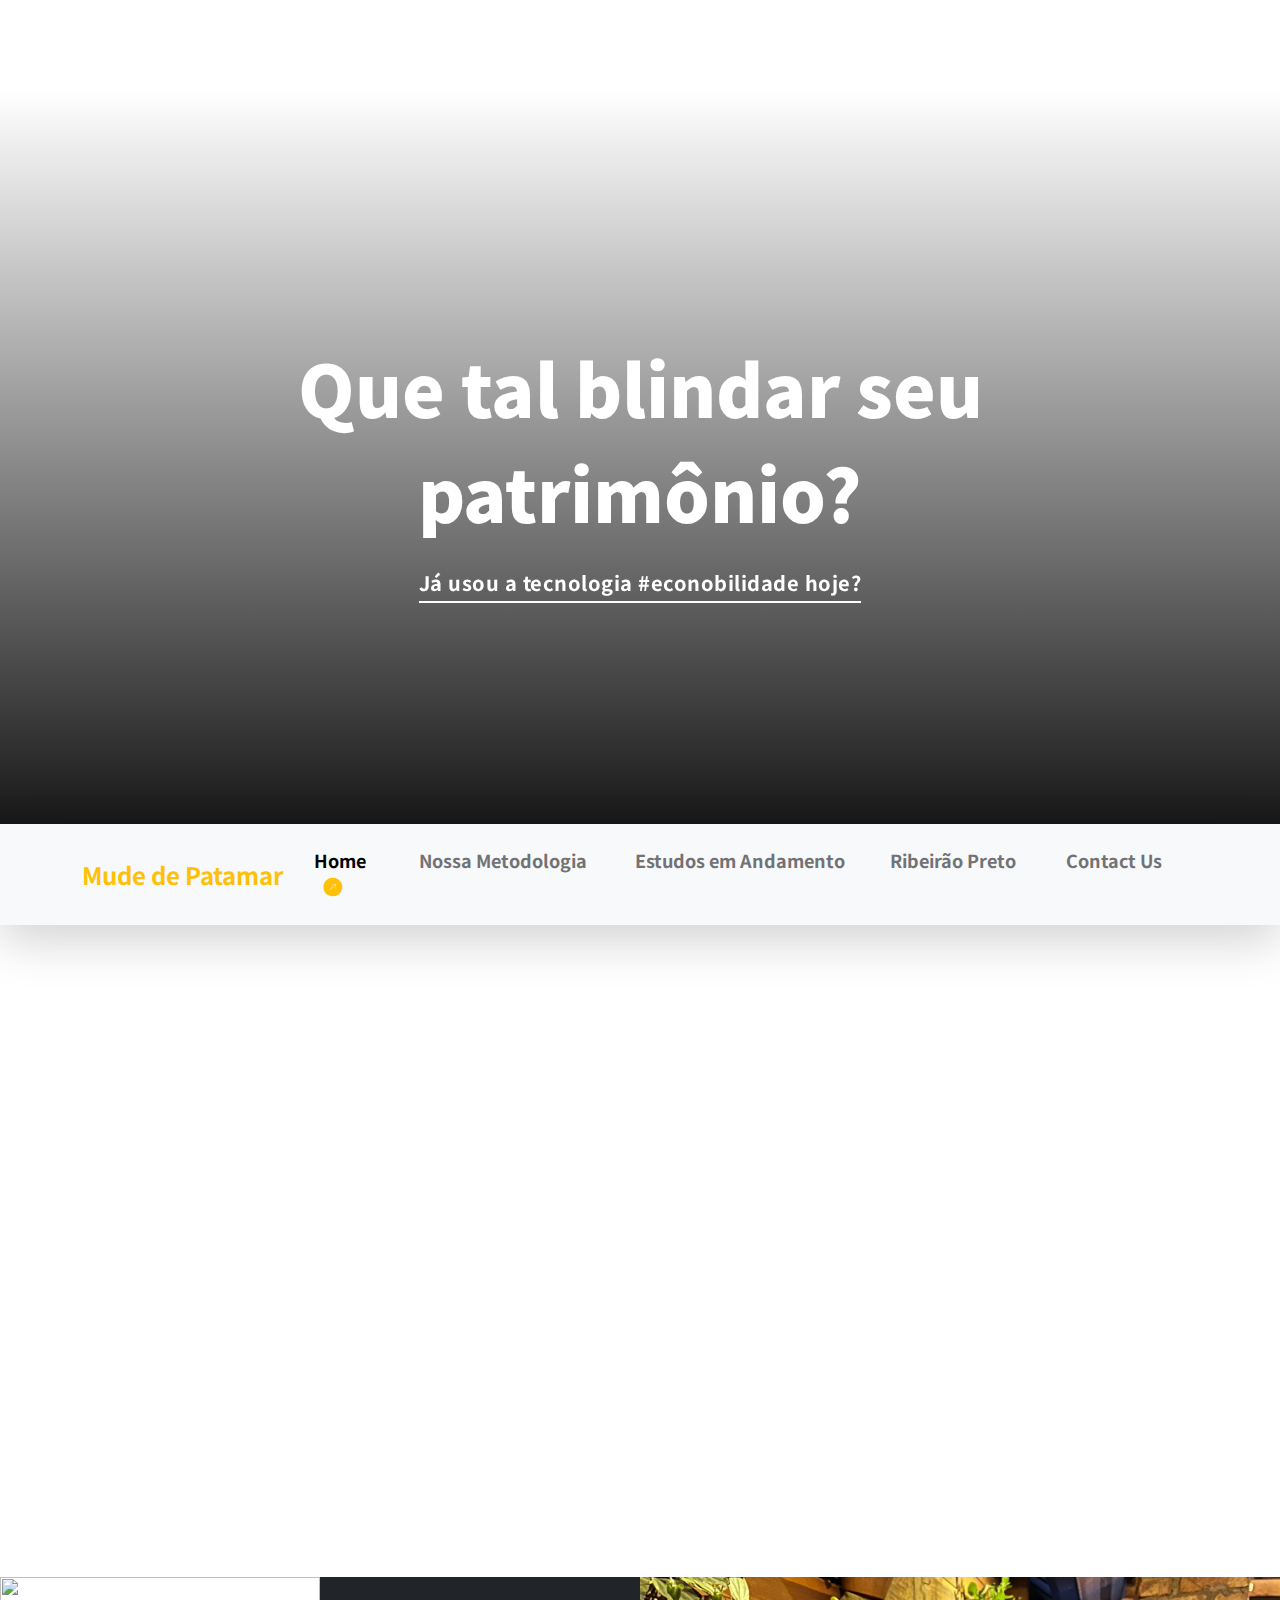
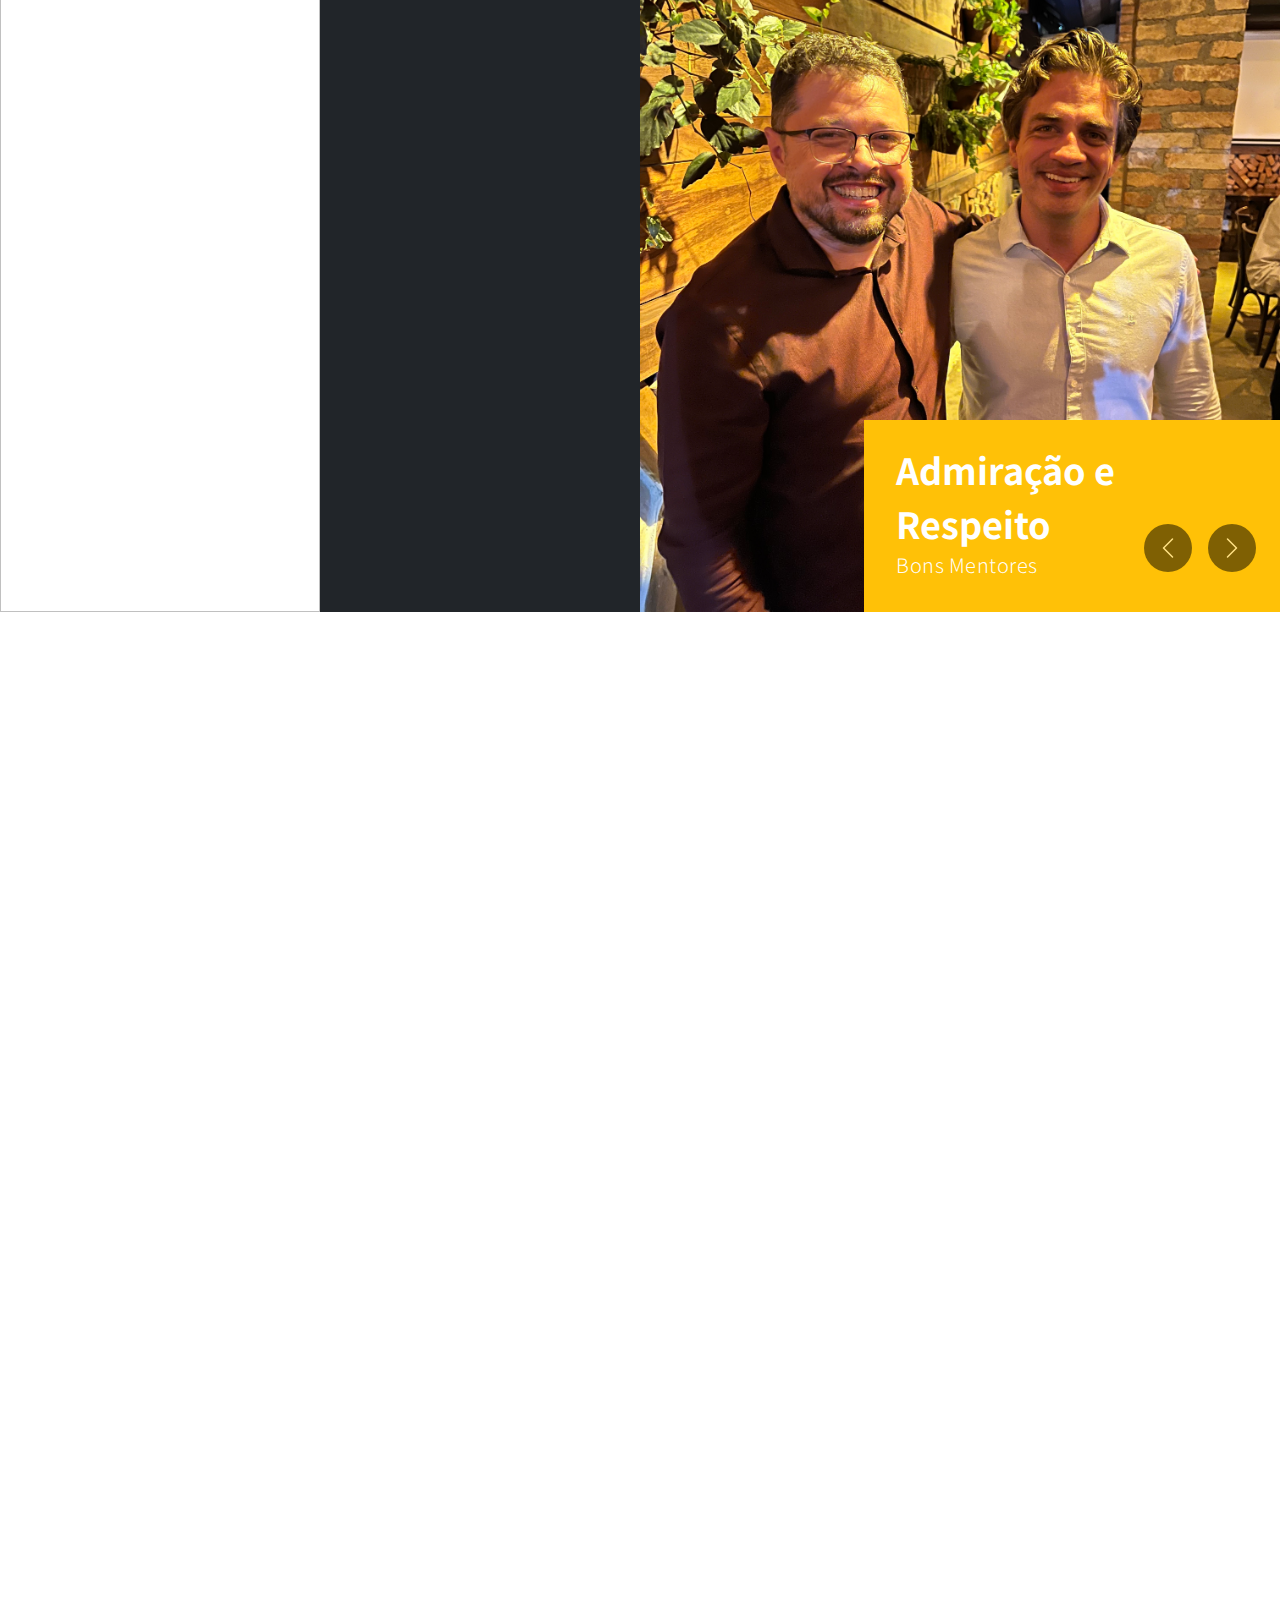
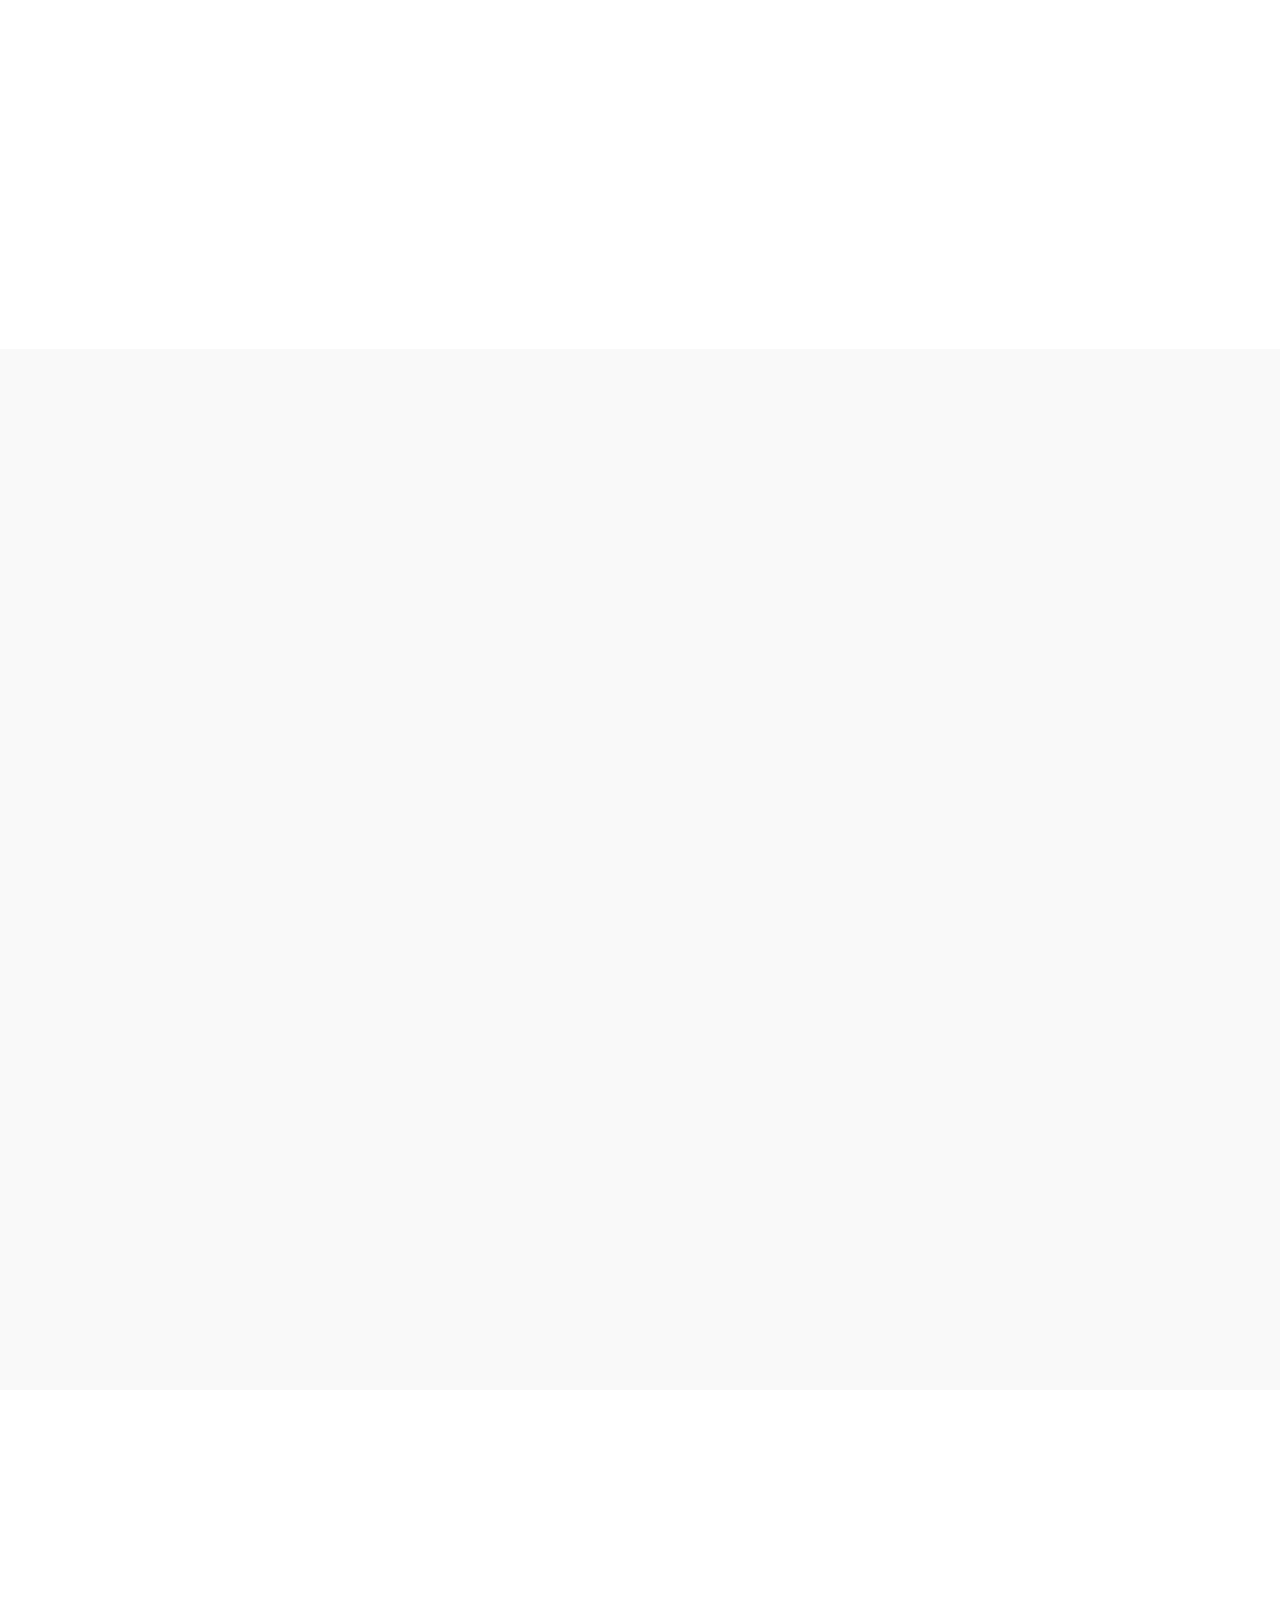
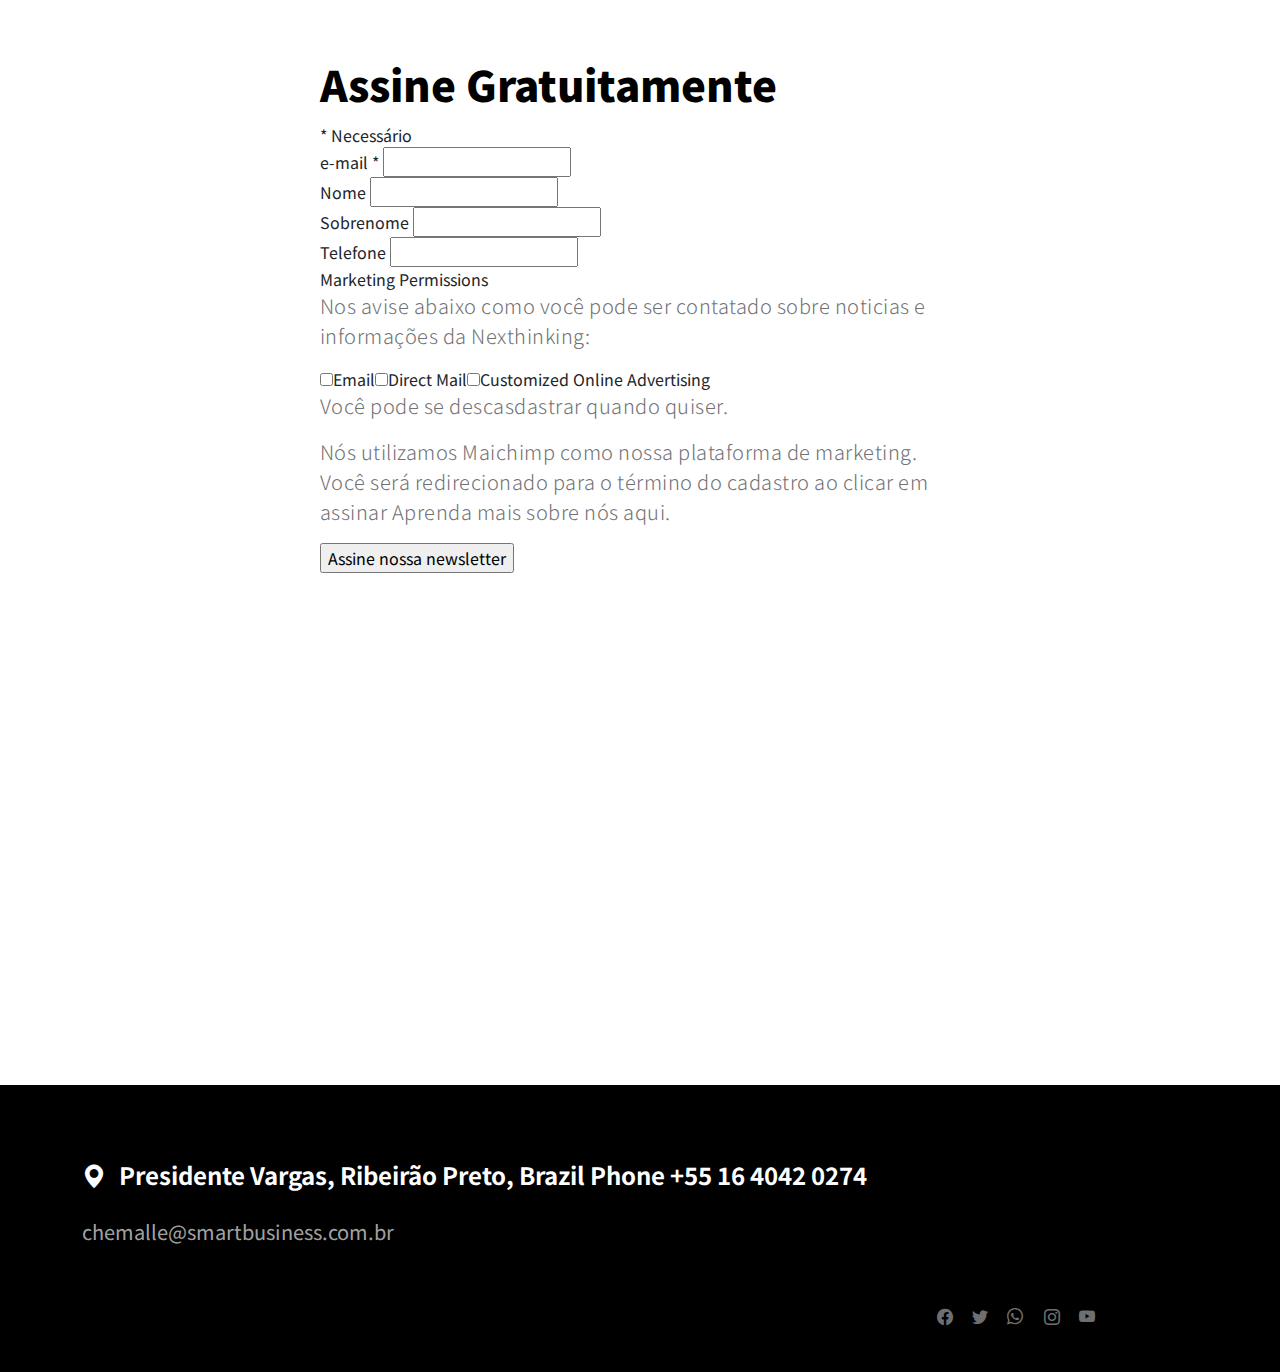
==== index.html @ edcf324d "first commit" ====
<!doctype html>
<html lang="en">
    <head>
        <meta charset="utf-8">
        <meta name="viewport" content="width=device-width, initial-scale=1">

        <meta name="description" content="">
        <meta name="author" content="">

        <title>Enriquecer Aprendenndo Competências</title>

        <!-- CSS FILES -->
        <link rel="preconnect" href="https://fonts.googleapis.com">

        <link rel="preconnect" href="https://fonts.gstatic.com" crossorigin>

        <link href="https://fonts.googleapis.com/css2?family=Noto+Sans+JP:wght@100;300;400;700;900&display=swap" rel="stylesheet">

        <link href="css/bootstrap.min.css" rel="stylesheet">
        <link href="css/bootstrap-icons.css" rel="stylesheet">

        <link rel="stylesheet" href="css/magnific-popup.css">

        <link href="css/aos.css" rel="stylesheet">

        <link href="css/templatemo-nomad-force.css" rel="stylesheet">
<!--

TemplateMo 567 Nomad Force

https://templatemo.com/tm-567-nomad-force

-->
    </head>

    <body>

        <main>

            <section class="hero" id="hero">
                <div class="heroText">
                    <h1 class="text-white mt-5 mb-lg-4" data-aos="zoom-in" data-aos-delay="800">
                        Que tal blindar seu patrimônio? 
                    </h1>

                    <p class="text-secondary-white-color" data-aos="fade-up" data-aos-delay="1000">
                        <strong class="custom-underline">Já usou a tecnologia #econobilidade hoje?</strong>
                    </p>
                </div>

                <div class="videoWrapper">
                    <video autoplay="" loop="" muted="" class="custom-video" poster="videos/mib_webpage.mp4">
                        <source src="videos/mib_webpage.mp4" type="video/mp4">

                        Your browser does not support the video tag.
                    </video>
                </div>

                <div class="overlay"></div>
            </section>

            <nav class="navbar navbar-expand-lg bg-light shadow-lg">
                <div class="container">
                    <a class="navbar-brand" href="index.html">
                        <strong> Mude de Patamar  </strong>
                    </a>

                    <button class="navbar-toggler" type="button" data-bs-toggle="collapse" data-bs-target="#navbarNav" aria-controls="navbarNav" aria-expanded="false" aria-label="Toggle navigation">
                        <span class="navbar-toggler-icon"></span>
                    </button>

                    <div class="collapse navbar-collapse" id="navbarNav">
                        <ul class="navbar-nav mx-auto">
                            <li class="nav-item active">
                                <a class="nav-link" href="#hero">Home</a>
                            </li>

                            <li class="nav-item">
                                <a class="nav-link" href="#about">Nossa Metodologia</a>
                            </li>

                            <li class="nav-item">
                                <a class="nav-link" href="#portfolio">Estudos em Andamento</a>
                            </li>

                            <li class="nav-item">
                                <a class="nav-link" href="#news">Ribeirão Preto</a>
                            </li>

                            <li class="nav-item">
                                <a class="nav-link" href="#contact">Contact Us</a>
                            </li>
                        </ul>
                    </div>
                </div>
            </nav>

            <section class="section-padding pb-0" id="about">
                <div class="container mb-5 pb-lg-5">
                    <div class="row">
                        <div class="col-12">
                            <h2 class="mb-3" data-aos="fade-up">Não invista, use o mercado financeiro</h2>
                        </div>

                        <div class="col-lg-6 col-12 mt-3 mb-lg-5">
                            <p class="me-4" data-aos="fade-up" data-aos-delay="300">Você pode acessar nossa tecnologia exclusiva de investimentos e proteção do patrimõnio <a rel="nofollow" href="https://econobilidade.com/" target="_blank">para obter ainda mais informações exclusivas</a> e insira modelos econométricos na sua contabilidade pessoal e empresarial  <a rel="nofollow" href="https://portfolio.smartbusiness.com.br" target="_parent">antes de pensar em investir </a> pois o maior de todos os seus investimentos esta na terra e não no mercado financeiro.</p>
                        </div>

                        <div class="col-lg-6 col-12 mt-lg-3 mb-lg-5">
                            <p data-aos="fade-up" data-aos-delay="500">Você, com certeza, toda semana ou talvez até todo dia, conhece aquela pessoa que diz que investir é para quem tem tempo, que dinheiro chama dinheiro e que, portanto, você não tem tempo para o mercado financeiro. Você esta certo mas isso não significa que não possa usá-lo.</p>
                        </div>

                    </div>
                </div>

                <div class="container-fluid">
                    <div class="row">
                        <div class="col-lg-3 col-12 p-0">
                            <img src="images/xp.jpeg" class="img-fluid about-image" alt="">
                        </div>

                        <div class="col-lg-3 col-12 bg-dark">
                            <div class="d-flex flex-column flex-wrap justify-content-center h-100 py-5 px-4 pt-lg-4 pb-lg-0">
                                <h3 class="text-white mb-3" data-aos="fade-up">Paixão por Conhecimento</h3>

                                <p class="text-secondary-white-color" data-aos="fade-up">Desde 1994 atuando em área financeira, investimentos e contabilidade</p>

                                <div class="mt-3 custom-links">

                                    <a href="#news" class="text-white custom-link" data-aos="zoom-in" data-aos-delay="100">Read News & Events</a>

                                    <a href="#contact" class="text-white custom-link" data-aos="zoom-in" data-aos-delay="300">Work with Us</a>
                                </div>

                            </div>
                        </div>

                        <div class="col-lg-6 col-12 p-0">
                            <section id="myCarousel" class="carousel slide carousel-fade" data-bs-ride="carousel">
                                <div class="carousel-inner">
                                    <div class="carousel-item active">
                                        <img src="images/people/raonny.jpeg" class="img-fluid team-image" alt="" max-width= 50%  height: "auto">

                                        <div class="team-thumb bg-warning">
                                            <h3 class="text-white mb-0">Admiração e Respeito</h3>

                                            <p class="text-secondary-white-color mb-0">Bons Mentores</p>
                                        </div>
                                    </div>

                                    <div class="carousel-item">
                                        <img src="images/people/edu.jpeg" class="img-fluid team-image" alt="">

                                        <div class="team-thumb bg-primary">
                                            <h3 class="text-white mb-0">Eduardo Chemalle</h3>

                                            <p class="text-secondary-white-color mb-0">Advisor & Investor</p>
                                        </div>
                                    </div>

                                    <div class="carousel-item">
                                        <img src="images/people/IMG_2523.jpg" class="img-fluid team-image" alt="">

                                        <div class="team-thumb bg-success">
                                            <h3 class="text-white mb-0">Muita história!</h3>

                                            <p class="text-secondary-white-color mb-0">Prêmio 20 melhores - Formação Assessores XP</p>
                                        </div>
                                    </div>

                                    <div class="carousel-item">
                                        <img src="images/people/NadaSomosSemFamilia.MOV" class="img-fluid team-image" alt="">

                                        <div class="team-thumb bg-info">
                                            <h3 class="text-white mb-0">Family</h3>

                                            <p class="text-secondary-white-color mb-0">Nada Somos Sem Família</p>
                                        </div>
                                    </div>

                                    <div class="carousel-item">
                                        <img src="images/people/estrategista.jpg" class="img-fluid team-image" alt="">

                                        <div class="team-thumb bg-danger">
                                            <h3 class="text-white mb-0">O estrategista</h3>

                                            <p class="text-secondary-white-color mb-0">Um bom time se faz com gente de valor</p>
                                        </div>
                                    </div>
                                </div>

                                <button class="carousel-control-prev" type="button" data-bs-target="#myCarousel" data-bs-slide="prev">
                                      <span class="carousel-control-prev-icon" aria-hidden="true"></span>

                                      <span class="visually-hidden">Previous</span>
                                </button>

                                <button class="carousel-control-next" type="button" data-bs-target="#myCarousel" data-bs-slide="next">
                                      <span class="carousel-control-next-icon" aria-hidden="true"></span>

                                      <span class="visually-hidden">Next</span>
                                </button>
                            </section>

                        </div>
                    </div>
                </div>
            </section>

            <section class="section-padding" id="portfolio">
                <div class="container">
                    <div class="row">

                        <div class="col-12">
                            <h2 class="mb-5 text-center" data-aos="fade-up">Algumas soluções</h2>
                        </div>

                        <div class="col-lg-6 col-12">
                            <div class="portfolio-thumb mb-5" data-aos="fade-up">
                                <iframe width="560" height="315" src="https://www.youtube.com/embed/mXmbFLIp1Qw" title="YouTube video player" frameborder="0" allow="accelerometer; autoplay; clipboard-write; encrypted-media; gyroscope; picture-in-picture; web-share" allowfullscreen></iframe>

<br/>

<br/>


<br/>


                                <a href="images/portfolio/call_spred.jpeg" class="image-popup">
                                    <img src="images/portfolio/call_spred.jpeg" class="img-fluid portfolio-image" alt="">
                                </a>

                                <div class="portfolio-info">
                                    <h4 class="portfolio-title mb-0">Call Spread</h4>

                                    <p class="text-danger">Trava de Alta</p>
                                </div>
                            </div>

                            <div class="portfolio-thumb" data-aos="fade-up">
                                <a href="images/portfolio/fence.jpeg" class="image-popup">
                                    <img src="images/portfolio/fence.jpeg" class="img-fluid portfolio-image" alt="">
                                </a>

                                <div class="portfolio-info">
                                    <h4 class="portfolio-title mb-0">Fence</h4>

                                    <p class="text-success">A queridinha dos BIG Players</p>
                                </div>
                            </div>
                        </div>

                        <div class="col-lg-6 col-12">
                            <div class="portfolio-thumb mt-5 mt-lg-0 mb-5" data-aos="fade-up">
                                <a href="images/portfolio/seagull.jpeg" class="image-popup">
                                    <img src="images/portfolio/seagull.jpeg" class="img-fluid portfolio-image" alt="">
                                </a>

                                <div class="portfolio-info">
                                    <h4 class="portfolio-title mb-0">Seagull</h4>

                                    <p class="text-warning">Outra estratégia muito utilizada nas mesas</p>
                                </div>
                            </div>

                            <div class="portfolio-thumb" data-aos="fade-up">
                                <a href="images/portfolio/optionsbutterfly.jpeg" class="image-popup">
                                    <img src="images/portfolio/optionsbutterfly.jpeg" class="img-fluid portfolio-image" alt="">
                                </a>

                                <div class="portfolio-info">
                                    <h4 class="portfolio-title mb-0">A mais famosa</h4>

                                    <p class="text-info">Poucos ganham dinheiro com ela</p>
                                </div>
                            </div>
                        </div>

                    </div>
                </div>
            </section>

            <section class="news section-padding" id="news">
                <div class="container">
                    <div class="row">

                        <div class="col-12">
                            <h2 class="mb-5 text-center" data-aos="fade-up">Ribeirão Preto</h2>
                        </div>

                        <div class="col-lg-6 col-12 mb-5 mb-lg-0">
                            <div class="news-thumb" data-aos="fade-up">
                                <a href="https://enriqueceraprendendocompetencias.smartbusiness.com.br/" class="news-image-hover news-image-hover-warning">
                                    <img src="images/news/ribeirao.jpeg" class="img-fluid large-news-image news-image" alt="">
                                </a>

                                <div class="news-category bg-warning text-white">Crie sua própria linha de crédito</div>

                                <div class="news-text-info">
                                    <h5 class="news-title">
                                        <a href="https://www.smartbusiness.com.br/post/investindo-com-derivativos-do-jeito-certo" class="news-title-link">Use os derivativos do jeito certo!</a>
                                    </h5>

                                    <span class="text-muted">06 horas atrás</span>
                                </div>
                            </div>
                        </div>

                        <div class="col-lg-6 col-12">
                            <div class="news-thumb news-two-column d-flex flex-column flex-lg-row" data-aos="fade-up">
                                <div class="news-top w-100">

                                    <a href="https://enriqueceraprendendocompetencias.smartbusiness.com.br/" class="news-image-hover news-image-hover-primary">
                                        <img src="images/news/elizabeth.jpg" class="img-fluid news-image" alt="">
                                    </a>

                                    <div class="news-category bg-primary text-white">O que plantar agora?</div>
                                </div>

                                <div class="news-bottom w-100">
                                    <div class="news-text-info">
                                        <h5 class="news-title">
                                            <a href="https://chemalle-agro-streamlit-app-7uu487.streamlit.app" class="news-title-link">Nossa tecnologia diz como se proteger da variação de preços!</a>
                                        </h5>

                                        <div class="d-flex flex-wrap">
                                            <span class="text-muted me-2">
                                                <i class="bi-geo-alt-fill me-1 mb-2 mb-lg-0"></i>
                                                Ribeirão Preto, Avenida Presidente Vargas
                                            </span>

                                            <span class="text-muted">04 de Maio de 2023</span>
                                        </div>
                                    </div>
                                </div>
                            </div>

                            <div class="news-thumb news-two-column d-flex flex-column flex-lg-row" data-aos="fade-up">
                                <div class="news-top w-100" data-aos="fade-up">

                                    <a href="https://enriqueceraprendendocompetencias.smartbusiness.com.br/" class="news-image-hover news-image-hover-success">
                                        <img src="images/news/steven.jpg" class="img-fluid news-image" alt="">
                                    </a>

                                    <div class="news-category bg-success text-white">Proteja seu dinheiro</div>
                                </div>

                                <div class="news-bottom w-100">
                                    <div class="news-text-info">
                                        <h5 class="news-title">
                                            <a href="https://www.smartbusiness.com.br/post/a-crise-energética-global-pode-estar-prestes-a-piorar-seu-jeito-de-investir-já-mudou" class="news-title-link">Seu jeito de Investir muda de acordo com o cenário?</a>
                                        </h5>

                                        <span class="text-muted">6 days ago</span>
                                    </div>
                                </div>
                            </div>
                        </div>

                        <div class="col-lg-6 col-12 mb-5 mb-lg-0" data-aos="fade-up">
                            <div class="news-top w-100" data-aos="fade-up">

                                <a href="https://enriqueceraprendendocompetencias.smartbusiness.com.br/" class="news-image-hover news-image-hover-success">
                                    <img src="images/news/forecast.jpeg" class="img-fluid news-image" alt="">
                                </a>

                                <div class="news-category bg-success text-white">Previsão de Preços</div>
                            </div>

                            <div class="news-bottom w-100">
                                <div class="news-text-info">
                                    <h5 class="news-title">
                                        <a href="https://chemalle-commodities-app-3q0oa1.streamlit.app" class="news-title-link">Produza melhor com maior previsibilidade</a>
                                    </h5>

                                    <span class="text-muted">6 days ago</span>
                                </div>
                            </div>
                        </div>
                    </div>

                    </div>
                </div>
            </section>

            <section class=" contact section-padding" id="contact">
                <div class="container">
                    <div class="row">

                        <div class="col-lg-7 col-12 mx-auto">

                            <h2 class="mb-4 text-center" data-aos="fade-up">Assine nossa nenwsletter e fique por dentro de tudo!</h2>

                            <div id="mc_embed_signup">
    <form action="https://econobilidade.us15.list-manage.com/subscribe/post?u=a7d77520b4f3df88b8eca35b5&amp;id=04f5af3946&amp;v_id=VERSION_ID&amp;f_id=009293e0f0" method="post" id="mc-embedded-subscribe-form" name="mc-embedded-subscribe-form" class="validate" target="_blank" novalidate>
        <div id="mc_embed_signup_scroll">
        <h2>Assine Gratuitamente</h2>
        <div class="indicates-required"><span class="asterisk">*</span> Necessário</div>
<div class="mc-field-group">
	<label for="mce-EMAIL">e-mail  <span class="asterisk">*</span>
</label>
	<input type="email" value="" name="EMAIL" class="required email" id="mce-EMAIL" required>
	<span id="mce-EMAIL-HELPERTEXT" class="helper_text"></span>
</div>
<div class="mc-field-group">
	<label for="mce-FNAME">Nome </label>
	<input type="text" value="" name="FNAME" class="" id="mce-FNAME">
	<span id="mce-FNAME-HELPERTEXT" class="helper_text"></span>
</div>
<div class="mc-field-group">
	<label for="mce-LNAME">Sobrenome </label>
	<input type="text" value="" name="LNAME" class="" id="mce-LNAME">
	<span id="mce-LNAME-HELPERTEXT" class="helper_text"></span>
</div>
<div class="mc-field-group size1of2">
	<label for="mce-PHONE">Telefone </label>
	<input type="text" name="PHONE" class="" value="" id="mce-PHONE">
	<span id="mce-PHONE-HELPERTEXT" class="helper_text"></span>

</div>
<div id="mergeRow-gdpr" class="mergeRow gdpr-mergeRow content__gdprBlock mc-field-group">
    <div class="content__gdpr">
        <label>Marketing Permissions</label>
        <p>Nos avise abaixo como você pode ser contatado sobre noticias e informações da Nexthinking:</p>
        <fieldset class="mc_fieldset gdprRequired mc-field-group" name="interestgroup_field">
		<label class="checkbox subfield" for="gdpr_9601"><input type="checkbox" id="gdpr_9601" name="gdpr[9601]" value="Y" class="av-checkbox "><span>Email</span> </label><label class="checkbox subfield" for="gdpr_9605"><input type="checkbox" id="gdpr_9605" name="gdpr[9605]" value="Y" class="av-checkbox "><span>Direct Mail</span> </label><label class="checkbox subfield" for="gdpr_9609"><input type="checkbox" id="gdpr_9609" name="gdpr[9609]" value="Y" class="av-checkbox "><span>Customized Online Advertising</span> </label>
        </fieldset>
        <p>Você pode se descasdastrar quando quiser.</p>
    </div>
    <div class="content__gdprLegal">
        <p>Nós utilizamos Maichimp como nossa plataforma de marketing. Você será redirecionado para o término do cadastro ao clicar em assinar <a href="https://mailchimp.com/legal/terms" target="_blank">Aprenda mais sobre nós aqui.</a></p>
    </div>
</div>
	<div id="mce-responses" class="clear">
		<div class="response" id="mce-error-response" style="display:none"></div>
		<div class="response" id="mce-success-response" style="display:none"></div>
	</div>    <!-- real people should not fill this in and expect good things - do not remove this or risk form bot signups-->
    <div style="position: absolute; left: -5000px;" aria-hidden="true"><input type="text" name="b_a7d77520b4f3df88b8eca35b5_04f5af3946" tabindex="-1" value=""></div>
    <div class="clear"><input type="submit" value="Assine nossa newsletter" name="Assine Nossa Newsletter" id="mc-embedded-subscribe" class="button"></div>
    </div>
</form>
</div>
<script type='text/javascript' src='//s3.amazonaws.com/downloads.mailchimp.com/js/mc-validate.js'></script><script type='text/javascript'>(function($) {window.fnames = new Array(); window.ftypes = new Array();fnames[0]='EMAIL';ftypes[0]='email';fnames[1]='FNAME';ftypes[1]='text';fnames[2]='LNAME';ftypes[2]='text';fnames[3]='ADDRESS';ftypes[3]='address';fnames[4]='PHONE';ftypes[4]='phone';}(jQuery));var $mcj = jQuery.noConflict(true);</script>
<!--End mc_embed_signup-->

                    </div>
                </div>
            </section>

            <section class="google-map">
                <iframe src="https://www.google.com/maps/embed?pb=!1m18!1m12!1m3!1d3719.6605316039627!2d-47.81351932437097!3d-21.205640280488346!2m3!1f0!2f0!3f0!3m2!1i1024!2i768!4f13.1!3m3!1m2!1s0x94b9bed26ceab7e5%3A0x3bd9508dd45291be!2sAv.%20Pres.%20Vargas%2C%20Ribeir%C3%A3o%20Preto%20-%20SP!5e0!3m2!1spt-BR!2sbr!4v1683144297838!5m2!1spt-BR!2sbr" class="map-iframe" width="100%" height="400" style="border:0;" allowfullscreen="" loading="lazy"></iframe>

            </section>

        </main>

        <footer class="site-footer">
            <div class="container">
                <div class="row">

                    <div class="col-12">
                        <h5 class="text-white">
                            <i class="bi-geo-alt-fill me-2"></i>
                            Presidente Vargas, Ribeirão Preto, Brazil
                            Phone +55 16 4042 0274
                        </h5>

                        <a href="mailto:chemalle@smartbusiness.com.br" class="custom-link mt-3 mb-5">
                            chemalle@smartbusiness.com.br
                        </a>
                    </div>

        

                    <div class="col-lg-3 col-5 ms-auto">
                        <ul class="social-icon">
                            <li><a href="#" class="social-icon-link bi-facebook"></a></li>

                            <li><a href="#" class="social-icon-link bi-twitter"></a></li>

                            <li><a href="#" class="social-icon-link bi-whatsapp"></a></li>

                            <li><a href="#" class="social-icon-link bi-instagram"></a></li>

                            <li><a href="#" class="social-icon-link bi-youtube"></a></li>
                        </ul>
                    </div>

                </div>
            </section>
        </footer>

        <!-- JAVASCRIPT FILES -->
        <script src="js/jquery.min.js"></script>
        <script src="js/bootstrap.bundle.min.js"></script>
        <script src="js/jquery.sticky.js"></script>
        <script src="js/aos.js"></script>
        <script src="js/jquery.magnific-popup.min.js"></script>
        <script src="js/magnific-popup-options.js"></script>
        <script src="js/scrollspy.min.js"></script>
        <script src="js/custom.js"></script>

    </body>
</html>
---- css/templatemo-nomad-force.css ----
/*

TemplateMo 567 Nomad Force

https://templatemo.com/tm-567-nomad-force

*/

/*---------------------------------------
  CUSTOM PROPERTIES ( VARIABLES )
-----------------------------------------*/
:root {
  --white-color:                  #FFFFFF;
  --primary-color:                #ffc107;
  --section-bg-color:             #f9f9f9;
  --dark-color:                   #000000;
  --grey-color:                   #fcfeff;
  --text-secondary-white-color:   rgba(255, 255, 255, 0.98);
  --title-color:                  #565758;
  --p-color:                      #717275;

  --body-font-family:           'Noto Sans JP', sans-serif;

  --h1-font-size:               72px;
  --h2-font-size:               42px;
  --h3-font-size:               36px;
  --h4-font-size:               32px;
  --h5-font-size:               24px;
  --h6-font-size:               22px;
  --p-font-size:                20px;
  --copyright-text-font-size:   14px;
  --custom-link-font-size:      12px;

  --font-weight-light:          300;
  --font-weight-normal:         400;
  --font-weight-bold:           700;
  --font-weight-black:          900;
}

body,
html {
  height: 100%;
}

body {
    background: var(--white-color);
    font-family: var(--body-font-family);
    position: relative;
}

/*---------------------------------------
  TYPOGRAPHY
-----------------------------------------*/

h2,
h3,
h4,
h5,
h6 {
  color: var(--dark-color);
  line-height: inherit;
}

h1,
h2,
h3,
h4,
h5,
h6 {
  font-weight: var(--font-weight-bold);
}

h1,
h2 {
  font-weight: var(--font-weight-black);
}

h1 {
  font-size: var(--h1-font-size);
  line-height: normal;
}

h2 {
  font-size: var(--h2-font-size);
}

h3 {
  font-size: var(--h3-font-size);
}

h4 {
  font-size: var(--h4-font-size);
}

h5 {
  font-size: var(--h5-font-size);
}

h6 {
  font-size: var(--h6-font-size);
}

p {
  color: var(--p-color);
  font-size: var(--p-font-size);
  font-weight: var(--font-weight-light);
  letter-spacing: 0.5px;
}

.text-secondary-white-color {
  color: var(--text-secondary-white-color);
}

a,
button {
  touch-action: manipulation;
  transition: all 0.3s;
}

a {
  color: var(--p-color);
  text-decoration: none;
}

a:hover {
  color: var(--primary-color);
}

::selection {
  background: var(--dark-color);
  color: var(--white-color);
}

.custom-underline {
  border-bottom: 2px solid var(--white-color);
  color: var(--white-color);
  padding-bottom: 4px;
}

.videoWrapper {
  position: relative;
  padding-bottom: 56.25%; /* 16:9 */
  height: 0;
  z-index: -100;
}

.custom-video {
  position: absolute;
  top: 0;
  left: 0;
  width: 100%;
  height: 100%;
}

.overlay {
  background: linear-gradient(to top, #000, transparent 90%);
  position: absolute;
  top: 0;
  right: 0;
  bottom: 0;
  left: 0;
}

/*---------------------------------------
  CUSTOM LINK
-----------------------------------------*/
.custom-links {
  max-width: 230px;
}

.custom-link {
  position: relative;
  overflow: hidden;
  z-index: 1;
  display: inline-block;
  transition: all .3s cubic-bezier(.645,.045,.355,1);
}

.custom-link::after {
  content: "";
  width: 0;
  height: 2px;
  bottom: 0;
  position: absolute;
  left: auto;
  right: 0;
  z-index: -1;
  transition: width .6s cubic-bezier(.25,.8,.25,1) 0s;
  background: currentColor;
}

.custom-link:hover::after {
  width: 100%;
  left: 0;
  right: auto;
}

.custom-link:hover,
.custom-link:hover::after {
  color: var(--white-color);
}

b,
strong {
  font-weight: var(--font-weight-bold);
}

/*---------------------------------------
  NAVIGATION
-----------------------------------------*/

.navbar {
  z-index: 9;
  right: 0;
  left: 0;
  padding-top: 15px;
  padding-bottom: 15px;
}

.navbar-brand {
  color: var(--primary-color);
  font-size: 24px;
  font-weight: var(--font-weight-bold);
}

.navbar-expand-lg .navbar-nav .nav-link {
  padding-right: 15px;
  padding-left: 15px;
}

.navbar-nav .nav-link::after {
  content: "\f140";
  font-family: bootstrap-icons;
  display: inline-block;
  margin-left: 10px;
  color: var(--primary-color);
  opacity: 0;
  -webkit-transition: opacity 0.3s, -webkit-transform 0.3s;
  -moz-transition: opacity 0.3s, -moz-transform 0.3s;
  transition: opacity 0.3s, transform 0.3s;
  -webkit-transform: translateY(10px);
  -moz-transform: translateY(10px);
  transform: translateY(10px);
}

.navbar-nav .nav-link:hover::after {
  opacity: 1;
  -webkit-transform: translateY(0px);
  -moz-transform: translateY(0px);
  transform: translateY(0px);
}

.navbar-nav .nav-link {
  color: var(--p-color);
  font-size: 18px;
  font-weight: var(--font-weight-bold);
  position: relative;
}

.navbar-nav .nav-link:hover::after,
.navbar-nav .nav-item.active .nav-link::after {
  color: var(--primary-color);
  opacity: 1;
  -webkit-transform: translateY(0px);
  -moz-transform: translateY(0px);
  transform: translateY(0px);
}

.navbar-nav .nav-item.active .nav-link,
.nav-link:focus,
.nav-link:hover {
  color: var(--dark-color);
}

.nav-link:focus {
  color: var(--p-color);
}

.navbar-toggler {
  border: 0;
  padding: 0;
  cursor: pointer;
  margin: 0;
  width: 30px;
  height: 35px;
  outline: none;
}

.navbar-toggler:focus {
  outline: none;
  box-shadow: none;
}

.navbar-toggler[aria-expanded="true"] .navbar-toggler-icon {
  background: transparent;
}

.navbar-toggler[aria-expanded="true"] .navbar-toggler-icon:before,
.navbar-toggler[aria-expanded="true"] .navbar-toggler-icon:after {
  transition: top 300ms 50ms ease, -webkit-transform 300ms 350ms ease;
  transition: top 300ms 50ms ease, transform 300ms 350ms ease;
  transition: top 300ms 50ms ease, transform 300ms 350ms ease, -webkit-transform 300ms 350ms ease;
  top: 0;
}

.navbar-toggler[aria-expanded="true"] .navbar-toggler-icon:before {
  transform: rotate(45deg);
}

.navbar-toggler[aria-expanded="true"] .navbar-toggler-icon:after {
  transform: rotate(-45deg);
}

.navbar-toggler .navbar-toggler-icon {
  background: var(--dark-color);
  transition: background 10ms 300ms ease;
  display: block;
  width: 30px;
  height: 2px;
  position: relative;
}

.navbar-toggler .navbar-toggler-icon:before,
.navbar-toggler .navbar-toggler-icon:after {
  transition: top 300ms 350ms ease, -webkit-transform 300ms 50ms ease;
  transition: top 300ms 350ms ease, transform 300ms 50ms ease;
  transition: top 300ms 350ms ease, transform 300ms 50ms ease, -webkit-transform 300ms 50ms ease;
  position: absolute;
  right: 0;
  left: 0;
  background: var(--dark-color);
  width: 30px;
  height: 2px;
  content: '';
}

.navbar-toggler .navbar-toggler-icon:before {
  top: -8px;
}

.navbar-toggler .navbar-toggler-icon:after {
  top: 8px;
}

/*---------------------------------------
  HERO
-----------------------------------------*/
.hero {
  position: relative;
  overflow: hidden;
}

@media screen and (min-width: 992px) {
  .hero {
    height: 100vh;
  }

  .custom-video,
  .news-detail-image {
    object-fit: cover;
    width: 100vw;
    height: 100vh;
  }

  .sticky-wrapper {
    position: relative;
    bottom: 76px;
  }
}

.heroText {
  position: absolute;
  z-index: 9;
  top: 50%;
  left: 50%;
  transform: translate(-50%, -50%);
  width: 85%;
  text-align: center;
}

/*---------------------------------------
  ABOUT & TEAM MEMBERS
-----------------------------------------*/
.about-image,
.team-image {
  width: 100%;
  height: 100%;
  max-height: 635px;
  min-height: 475px;
  object-fit: cover;
}

.team-thumb {
  background: var(--white-color);
  position: absolute;
  bottom: 0;
  right: 0;
  width: 65%;
  padding: 22px 32px 32px 32px;
}

.carousel-control-next,
.carousel-control-prev {
  top: auto;
  bottom: 2.5rem;
}

.carousel-control-prev {
  right: 4rem;
  left: auto;
}

.carousel-control-next-icon,
.carousel-control-prev-icon {
  background-color: var(--dark-color);
  background-size: 50% 50%;
  border-radius: 100px;
  width: 3rem;
  height: 3rem;
}

/*---------------------------------------
  PORTFOLIO
-----------------------------------------*/
.portfolio-thumb {
  position: relative;
  overflow: hidden;
}

.portfolio-info {
  margin: 20px;
}

/*---------------------------------------
  NEWS & EVENTS
-----------------------------------------*/

.news,
.related-news {
  background: var(--section-bg-color);
}

.news-thumb {
  position: relative;
}

.news-category {
  background: var(--white-color);
  position: absolute;
  z-index: 9;
  top: 0;
  left: 0;
  padding: 4px 12px;
  display: inline-block;
}

.news-text-info {
  margin: 0 20px;
}

.news-title {
  margin-top: 15px;
  margin-bottom: 15px;
}

.news-title-link {
  color: var(--title-color);
  display: inline-block;
}

.news-title-link:hover {
  color: var(--dark-color);
}

.portfolio-image,
.news-image {
  display: block;
  transition: transform 0.6s ease-out;
}

.news-image-hover {
  display: inline-block;
  position: relative;
  overflow: hidden;
  z-index: 1;
  transition: all .3s cubic-bezier(.645,.045,.355,1);
  padding-bottom: 4px;
  height: 100%;
}

.news-image-hover::after {
  content: "";
  width: 0;
  height: 4px;
  bottom: 0;
  position: absolute;
  left: auto;
  right: 0;
  z-index: -1;
  transition: width .6s cubic-bezier(.25,.8,.25,1) 0s;
  background: #198754;
}

.news-image-hover-warning::after {
  background: #ffc107;
}

.news-image-hover-primary::after {
  background: #0d6efd;
}

.news-image-hover-success::after {
  background: #198754;
}

.news-image-hover:hover::after {
  width: 100%;
  left: 0;
  right: auto;
  z-index: 9;
}

.image-popup:hover .portfolio-image,
.news-image-hover:hover .news-image {
  transform: scale(1.02);
}

.news-two-column {
  min-height: 199px;
  margin-bottom: 16px;
}

.news-two-column .news-image {
  width: 100%;
  height: 100%;
  object-fit: cover;
}

.social-share-link,
.social-share-link + span {
  color: rgba(255, 255, 255, 0.65);
}

/*---------------------------------------
  SECTION
-----------------------------------------*/
.section-padding {
  padding-top: 7rem;
  padding-bottom: 7rem;
}

/*---------------------------------------
  CONTACT
-----------------------------------------*/
.contact-info {
  padding: 40px;
}

.contact-form .form-control {
  border-radius: 0;
  font-weight: var(--font-weight-normal);
  padding-top: 12px;
  padding-bottom: 12px;
}

.contact-form button[type='submit'] {
  background: var(--dark-color);
  border: none;
  border-radius: 100px;
  color: var(--white-color);
  font-weight: var(--font-weight-bold);
  text-transform: uppercase;
  padding: 16px;
  transition: all 0.6s ease-out;
}

.contact-form button[type='submit']:hover {
  background: var(--primary-color);
}

.form-label {
  color: var(--p-color);
  font-weight: var(--font-weight-bold);
}

.map-iframe {
  display: block;
  filter: grayscale(100);
}

/*---------------------------------------
  SITE FOOTER
-----------------------------------------*/
.site-footer {
  background: var(--dark-color);
  padding-top: 4.5rem;
  padding-bottom: 2.5rem;
}

.site-footer .custom-link {
  color: rgba(255, 255, 255, 0.65);
  font-size: var(--p-font-size);
}

.site-footer .custom-link:hover,
.site-footer .social-icon-link:hover {
  color: var(--white-color);
}

.copyright-text {
  color: rgba(255, 255, 255, 0.45);
  font-size: var(--copyright-text-font-size);
}

/*---------------------------------------
  SOCIAL ICON
-----------------------------------------*/
.social-icon {
  margin: 0;
  padding: 0;
}

.social-icon li {
  list-style: none;
  display: inline-block;
  vertical-align: top;
}

.social-icon-link {
  color: rgba(255, 255, 255, 0.45);
  font-size: 1rem;
  display: inline-block;
  vertical-align: top;
  margin-top: 4px;
  margin-bottom: 4px;
  margin-right: 15px;
}

.social-icon-link:hover {
  color: var(--primary-color);
}

/*---------------------------------------
  RESPONSIVE STYLES
-----------------------------------------*/
@media screen and (min-width: 1600px) {
  .news-two-column {
    min-height: 232.5px;
  }
}

@media screen and (max-width: 991px) {
  h1 {
    font-size: 48px;
  }

  h2 {
    font-size: 36px;
  }

  h3 {
    font-size: 32px;
  }

  h4 {
    font-size: 28px;
  }

  h5 {
    font-size: 20px;
  }

  h6 {
    font-size: 18px;
  }

  .navbar {
    padding-top: 10px;
    padding-bottom: 10px;
  }

  .section-padding {
    padding-top: 6rem;
    padding-bottom: 6rem;
  }

  .team-thumb {
    left: 0;
    width: auto;
  }

  .news-two-column {
    height: auto !important;
    min-height: inherit;
  }

  .news .col-12 .news-two-column:first-child {
    margin-bottom: 38px;
  }
}

@media screen and (max-width: 767px) {
  .news-detail-title {
    font-size: 36px;
  }
}

@media screen and (max-width: 360px) {
  h1 {
    font-size: 32px;
  }

  .heroText p {
    font-size: 14px;
  }
}

@media screen and (max-width: 359px) {
  .news-detail-title {
    font-size: 22px;
  }
}
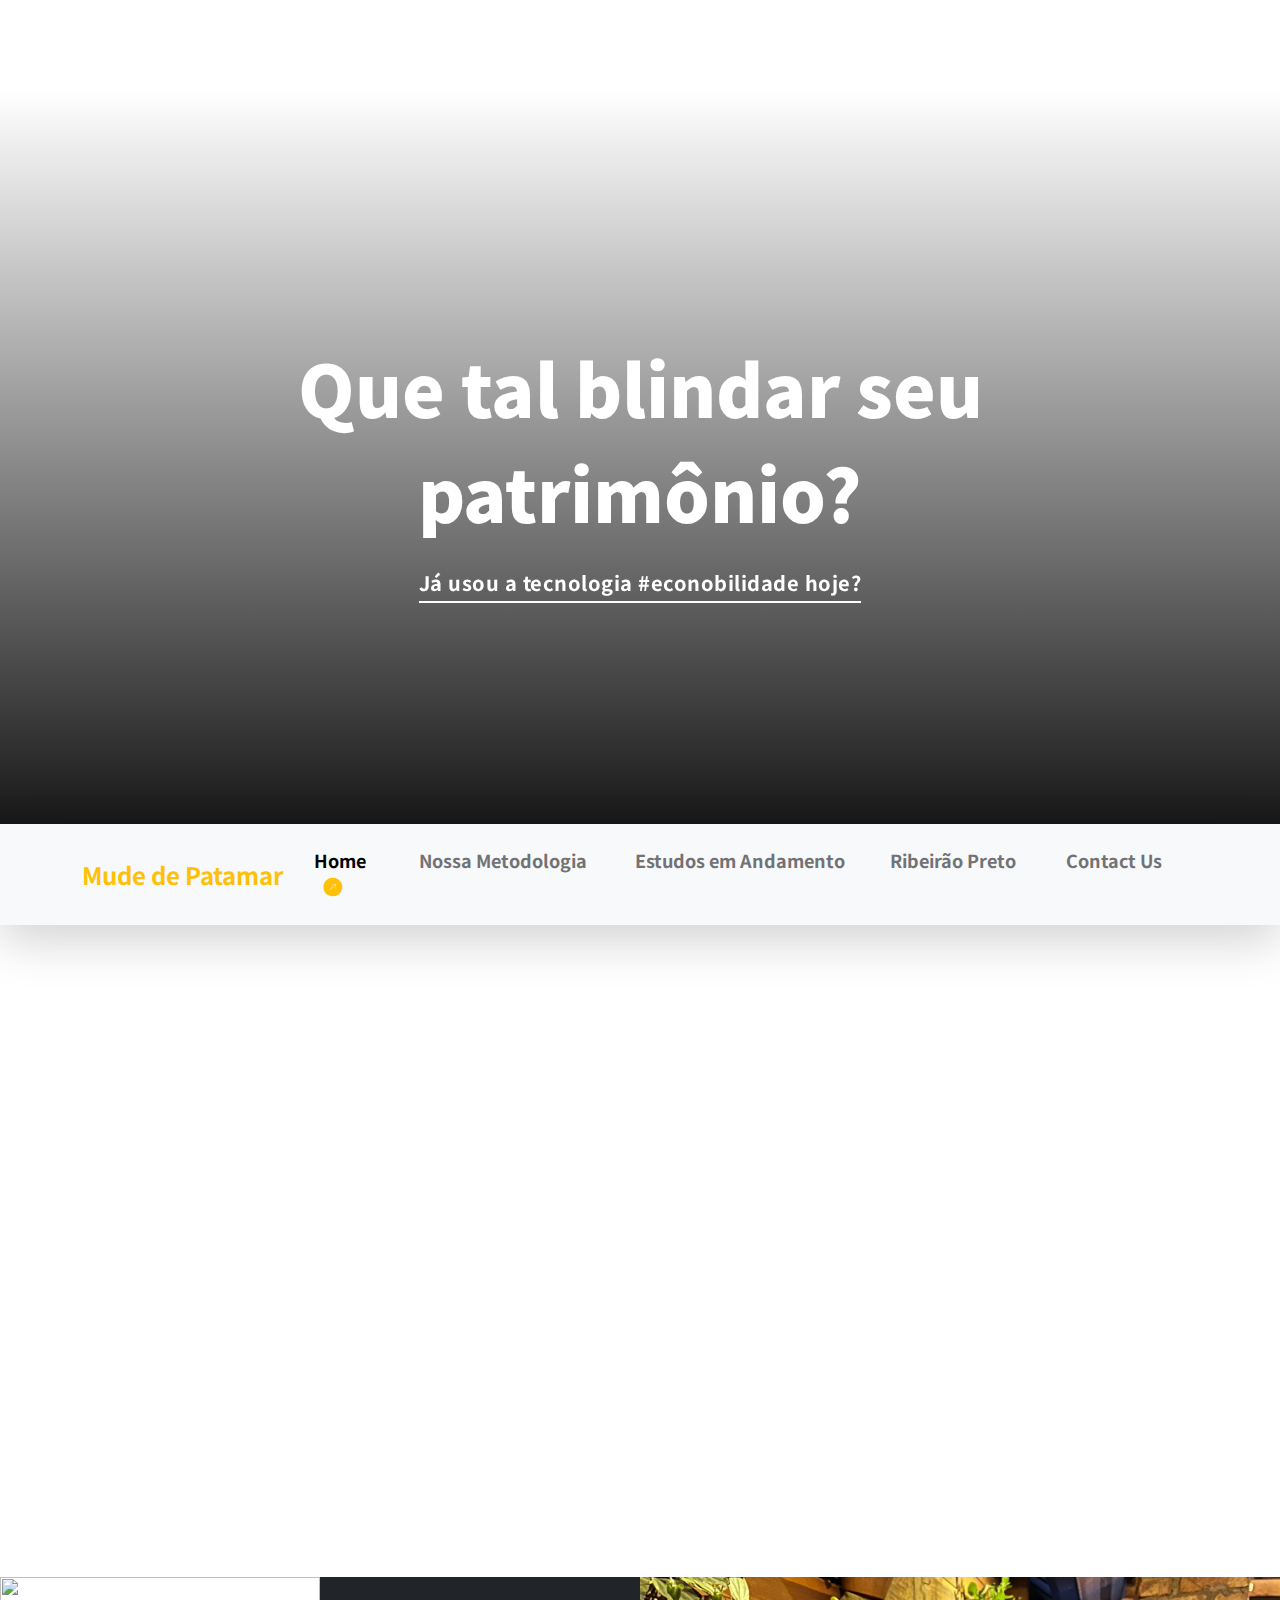
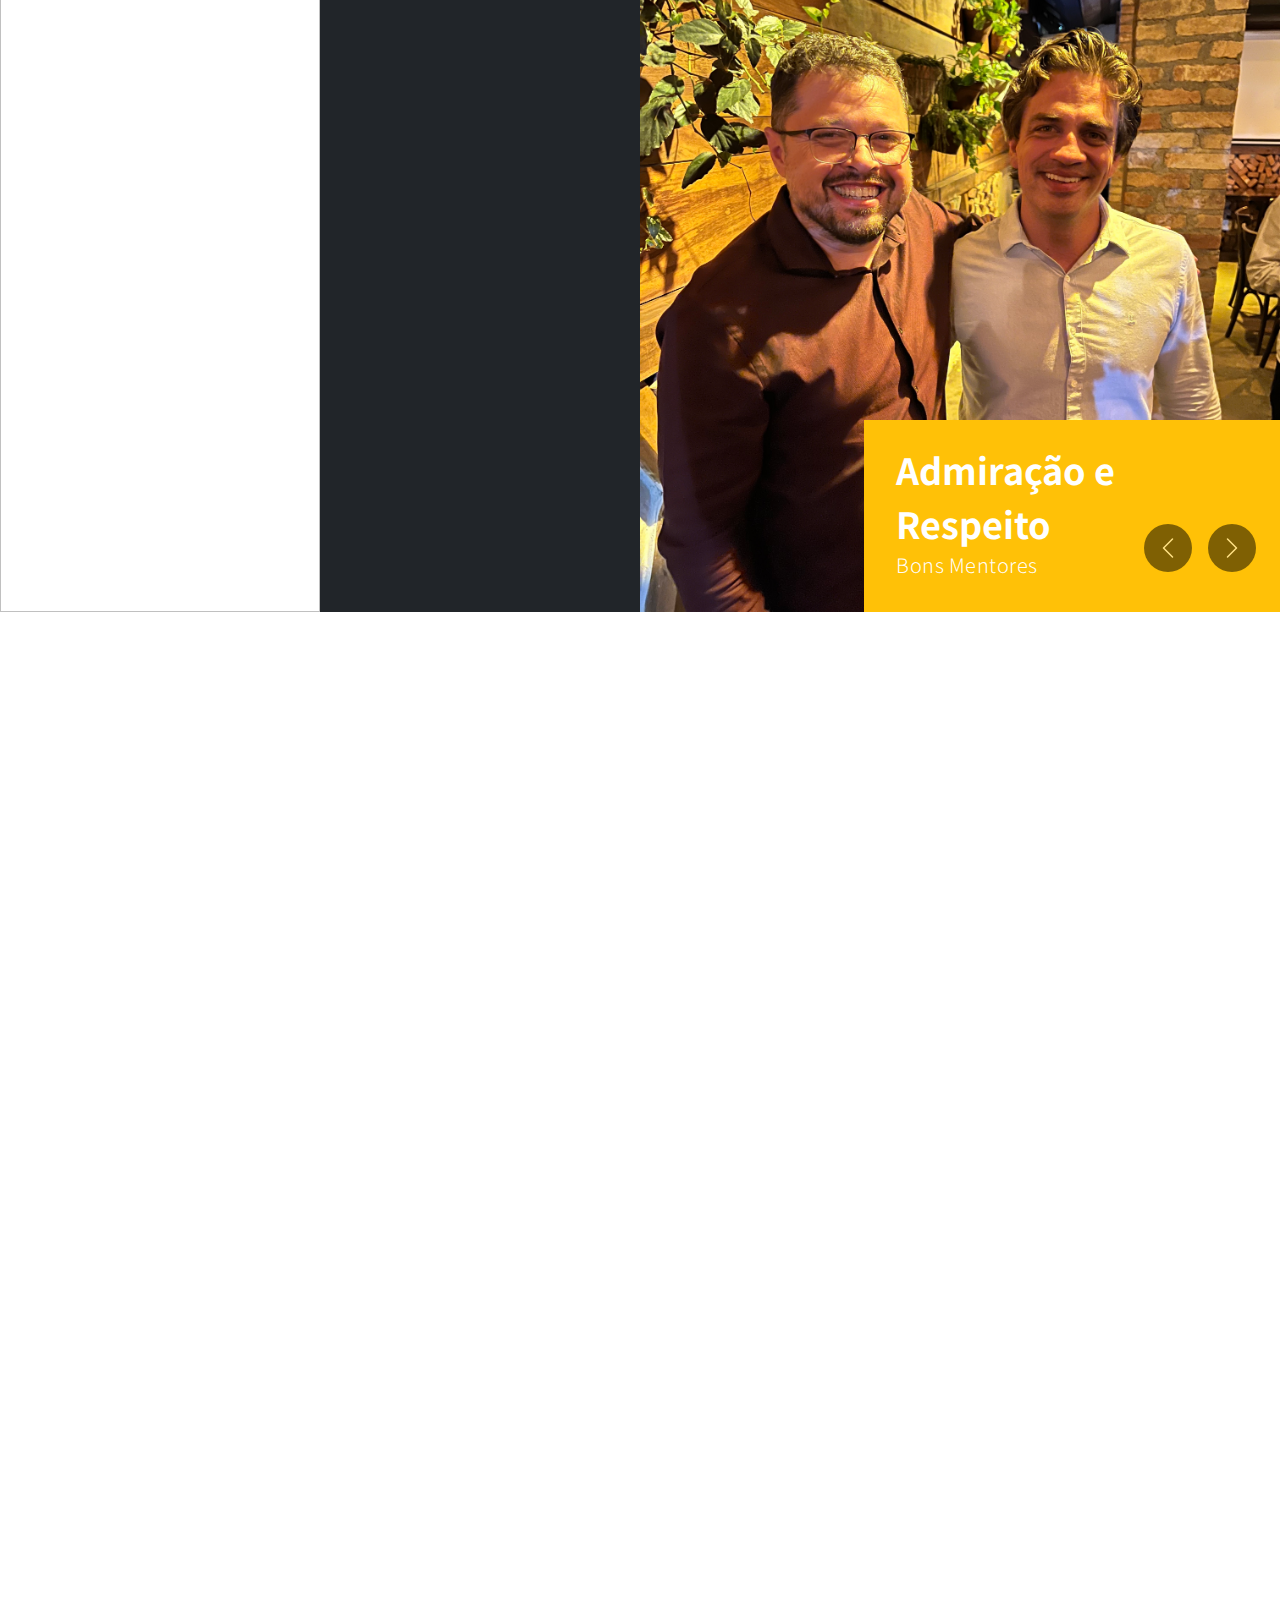
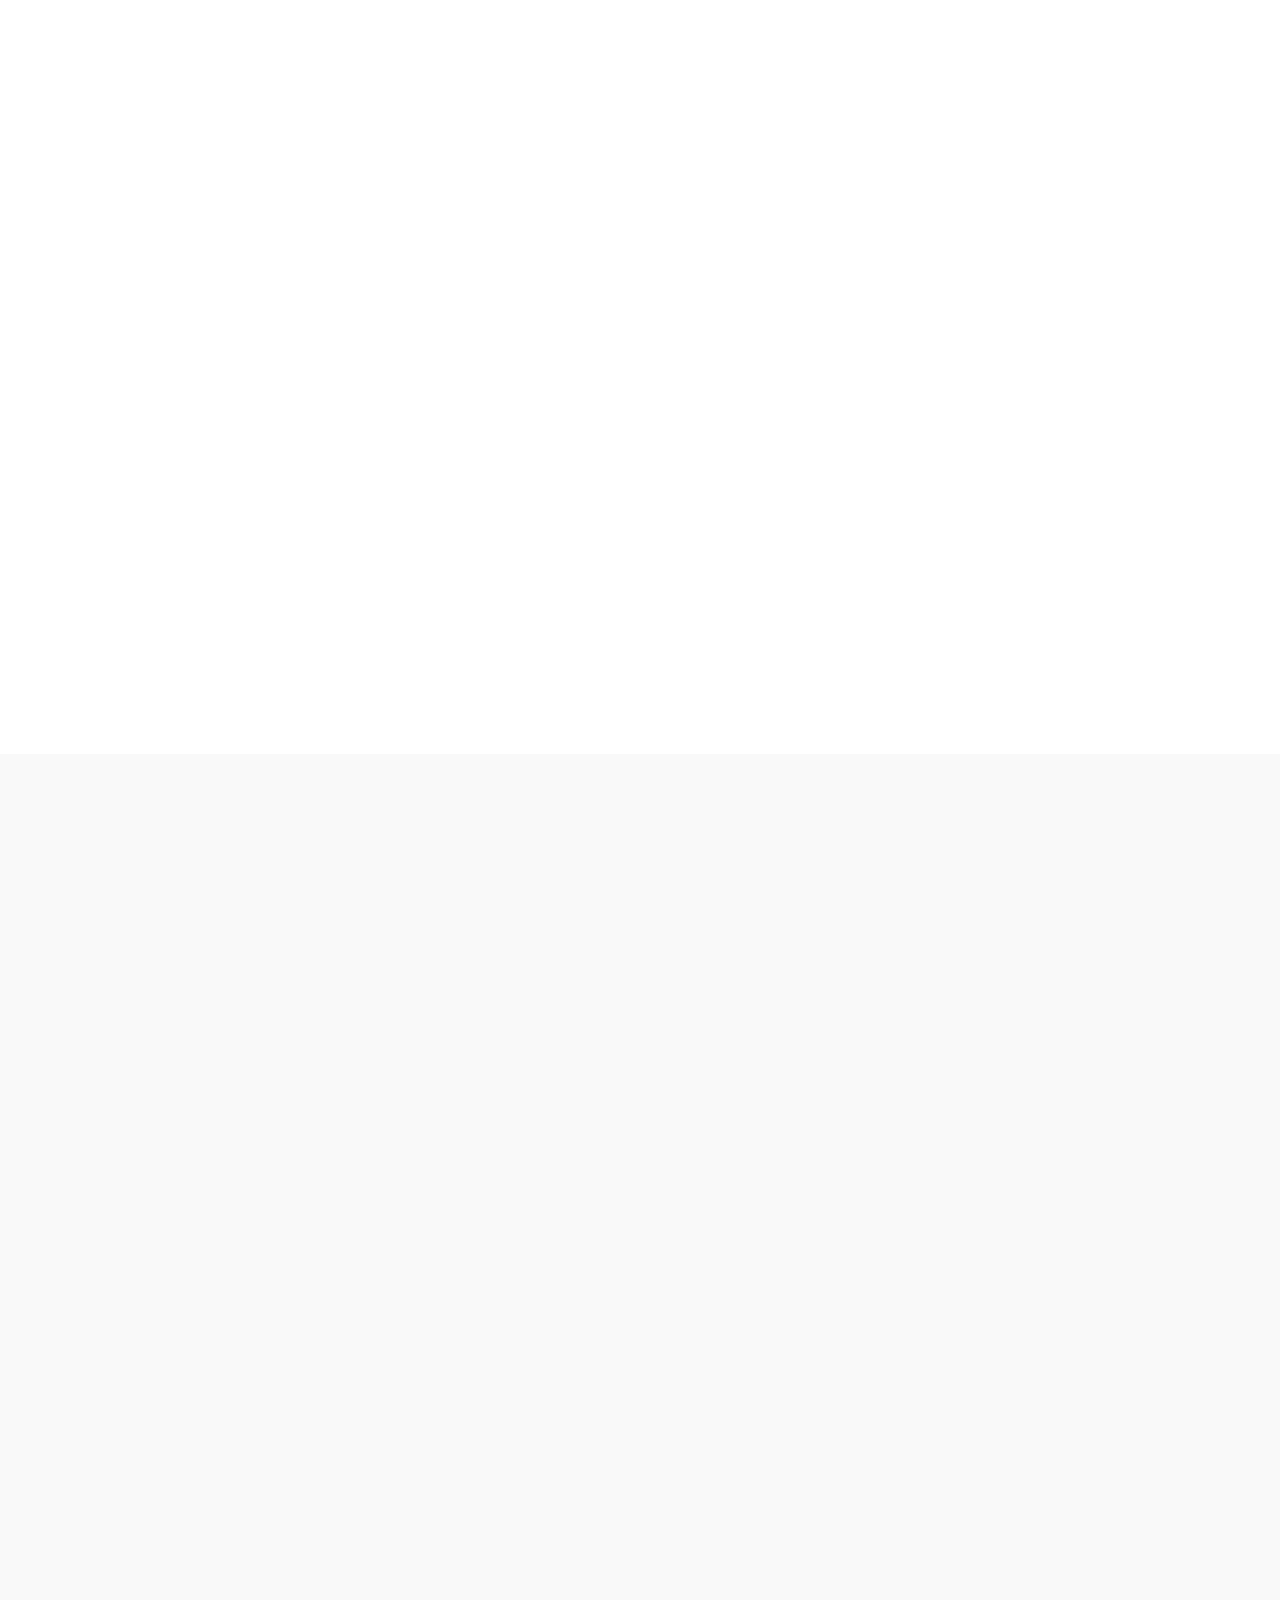
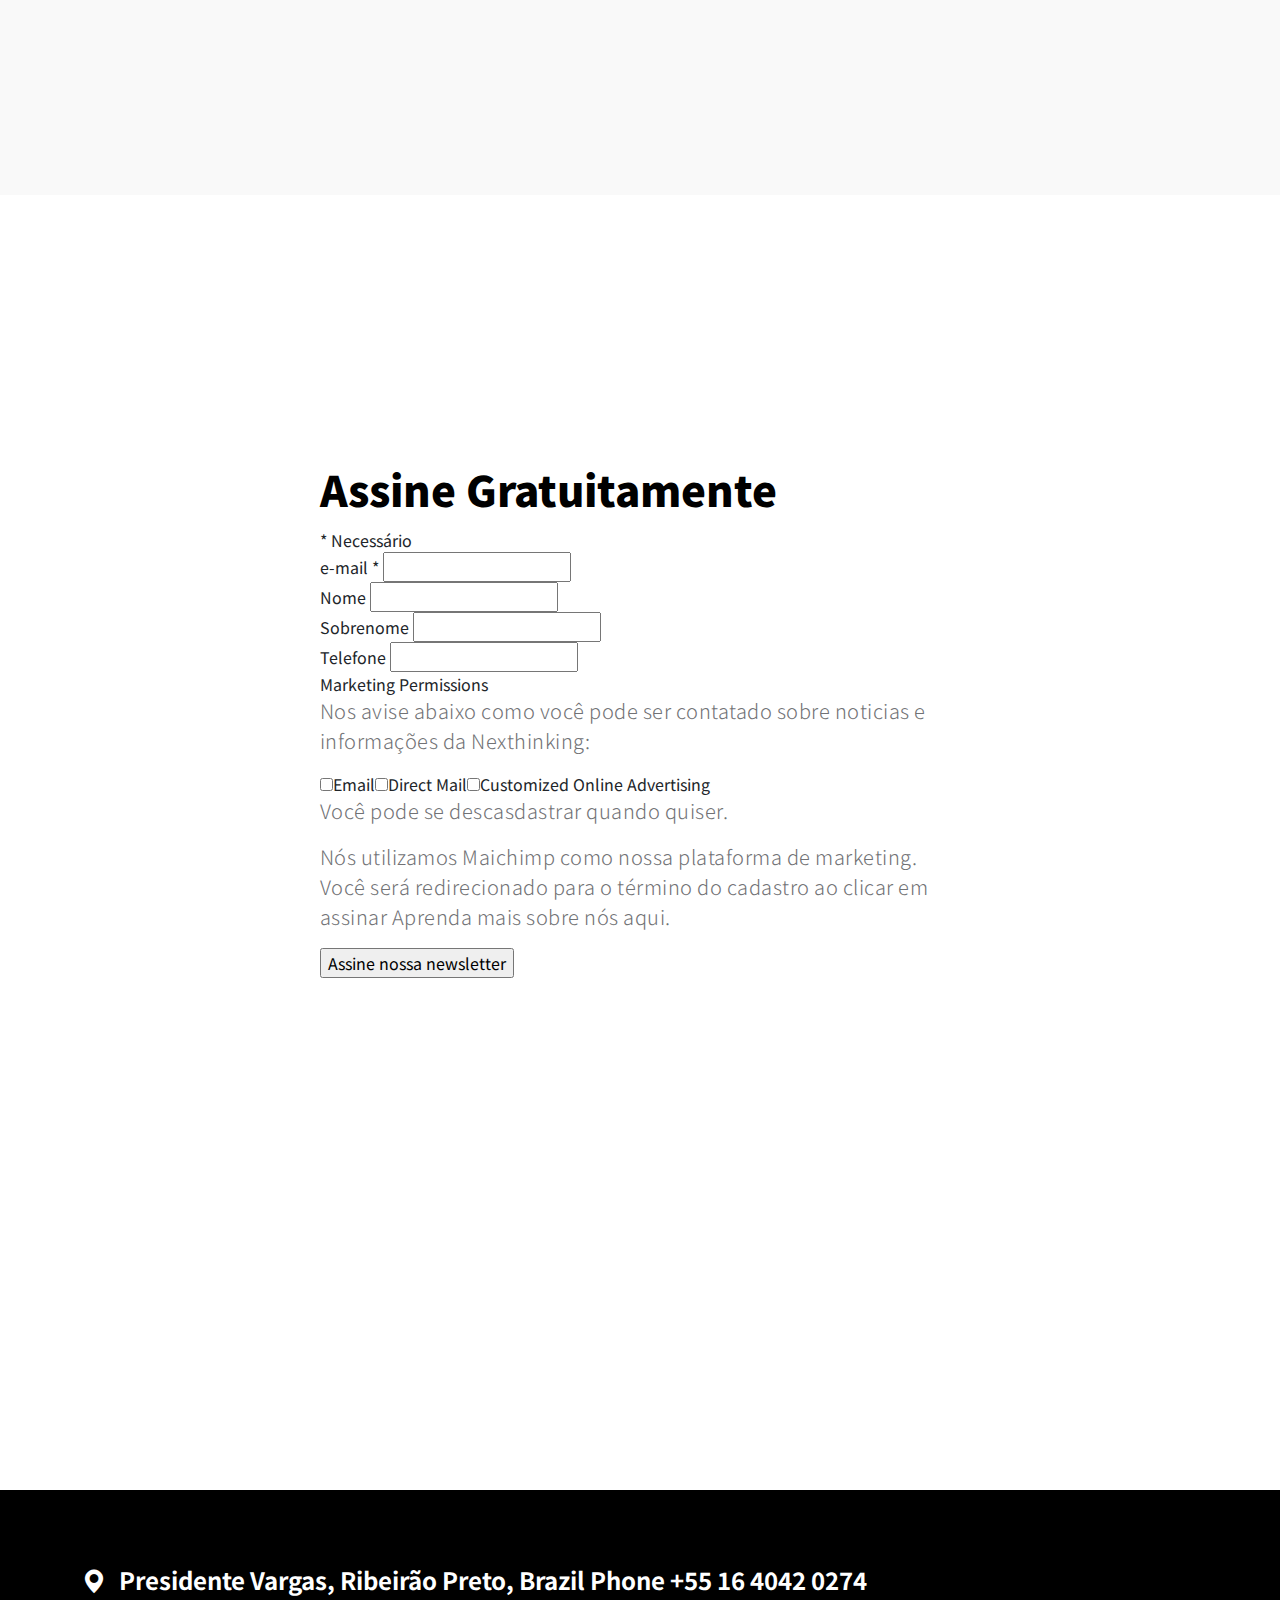
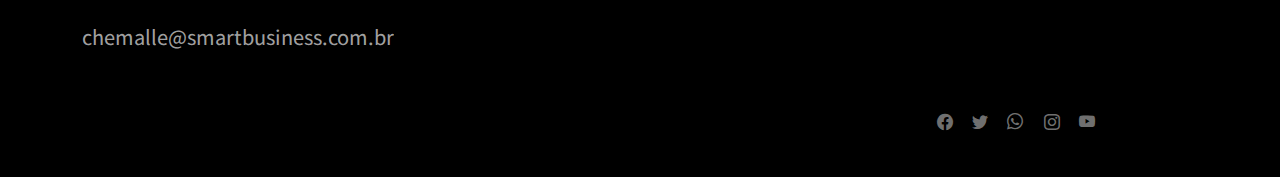
==== commit acf53fff: "inserindo streamlit" ====
--- a/index.html
+++ b/index.html
@@ -218,7 +218,7 @@
                         <div class="col-lg-6 col-12">
                             <div class="portfolio-thumb mb-5" data-aos="fade-up">
                                 <iframe width="560" height="315" src="https://www.youtube.com/embed/mXmbFLIp1Qw" title="YouTube video player" frameborder="0" allow="accelerometer; autoplay; clipboard-write; encrypted-media; gyroscope; picture-in-picture; web-share" allowfullscreen></iframe>
-
+                                <iframe src="https://chemalle-insurance-app-efzu88.streamlit.app/" width="600" height="400" frameborder="0"></iframe>
 <br/>
 
 <br/>
